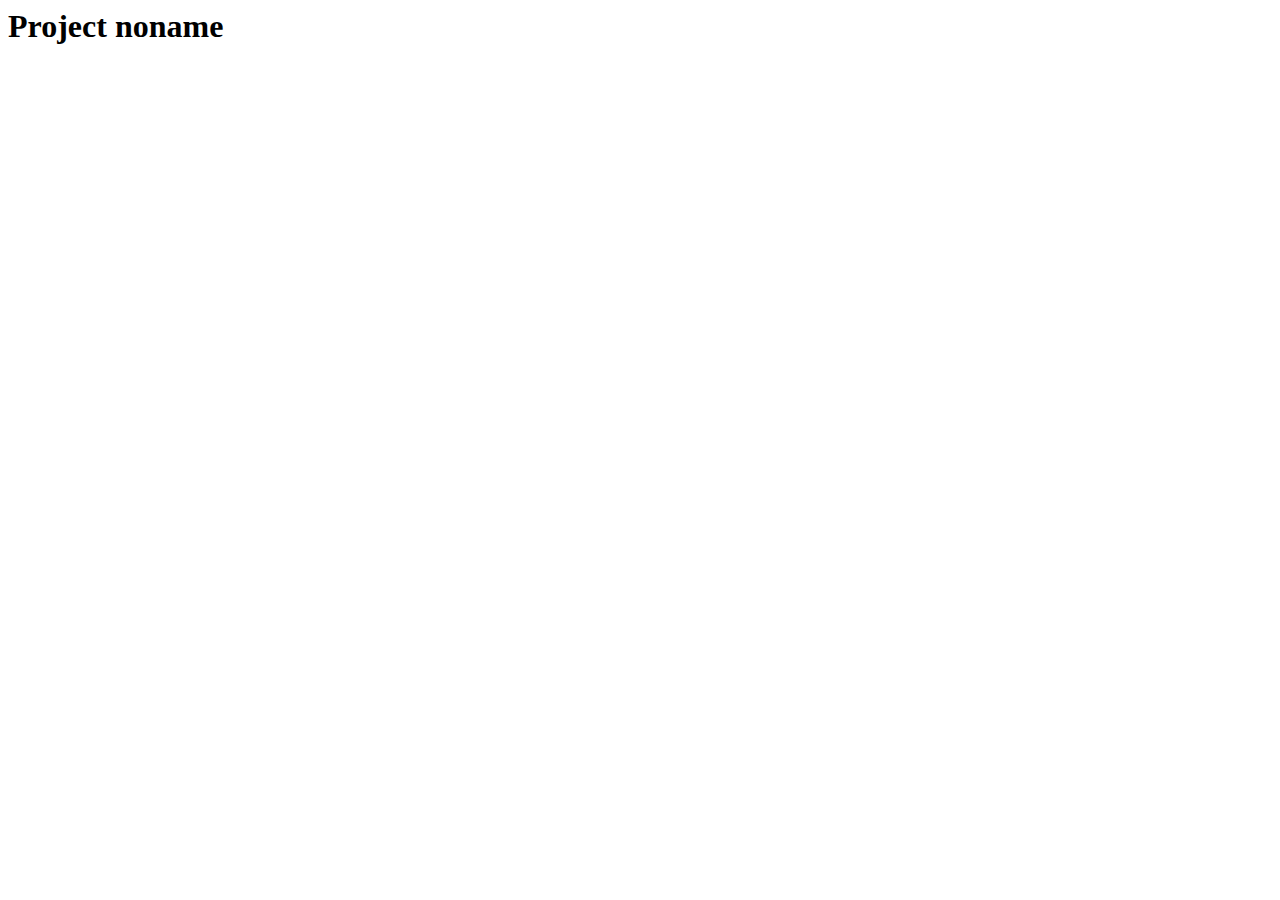
==== test/index.html @ 96dc44a4 "Changes to make it a real library.  Good first cut." ====
<html>
	<head>
		<script type="text/javascript" src="../src/incremental-dom/incremental-dom.js"></script>
	</head>
	<body>
		<h1>Project noname</h1>
		<div id="app"></div>
		<script type="text/javascript" src="../src/noname.js"></script>
		<script type="text/javascript" src="app.js"></script>
	</body>
</html>
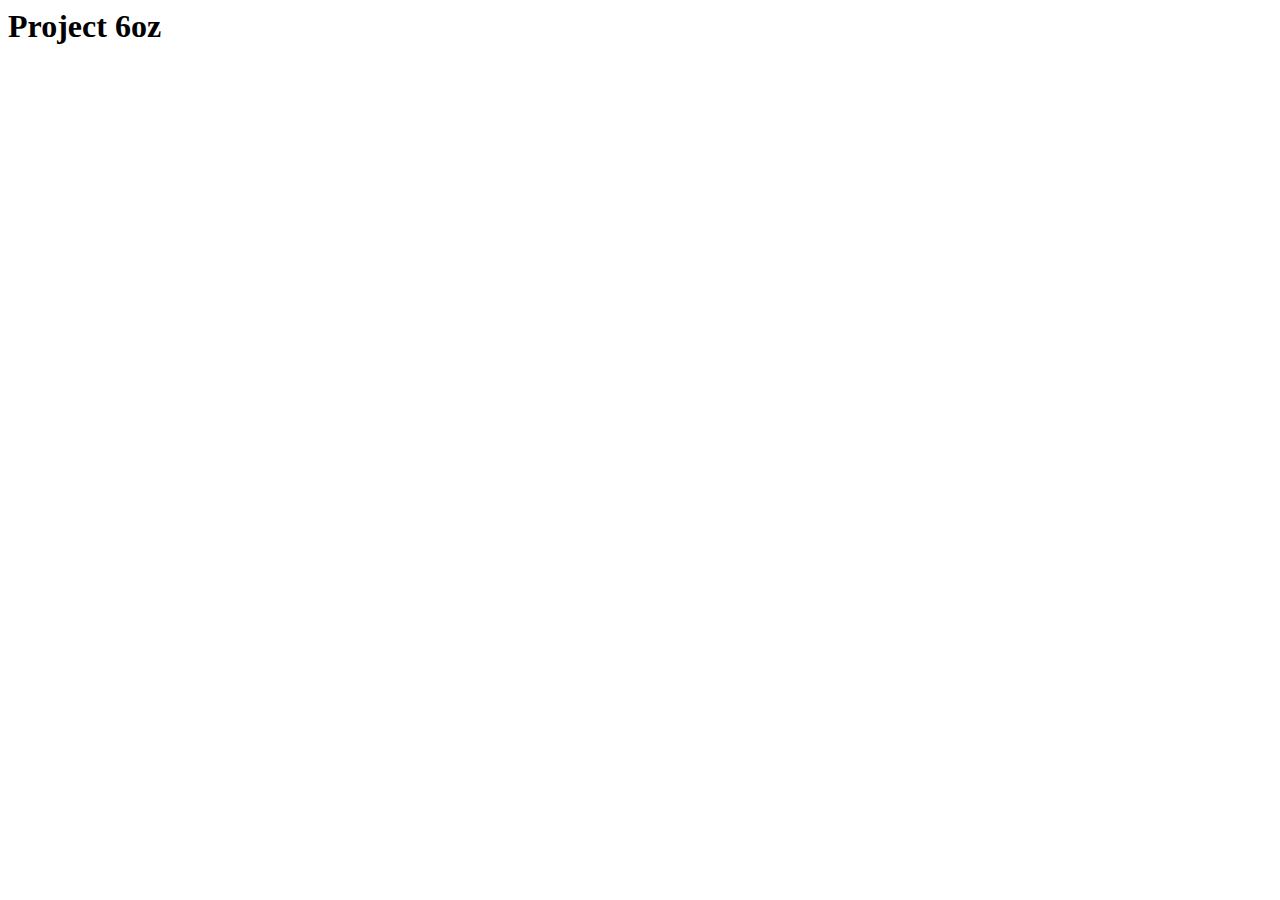
==== commit fc925216: "Rename to 6oz.js" ====
--- a/test/index.html
+++ b/test/index.html
@@ -1,11 +1,12 @@
 <html>
 	<head>
 		<script type="text/javascript" src="../src/incremental-dom/incremental-dom.js"></script>
+		<script type="text/javascript" src="../src/6oz.js"></script>
 	</head>
 	<body>
-		<h1>Project noname</h1>
-		<div id="app"></div>
-		<script type="text/javascript" src="../src/noname.js"></script>
+		<h1>Project 6oz</h1>
+		<div id="basicApp"></div>
+		<div id="todoApp"></div>
 		<script type="text/javascript" src="app.js"></script>
 	</body>
 </html>